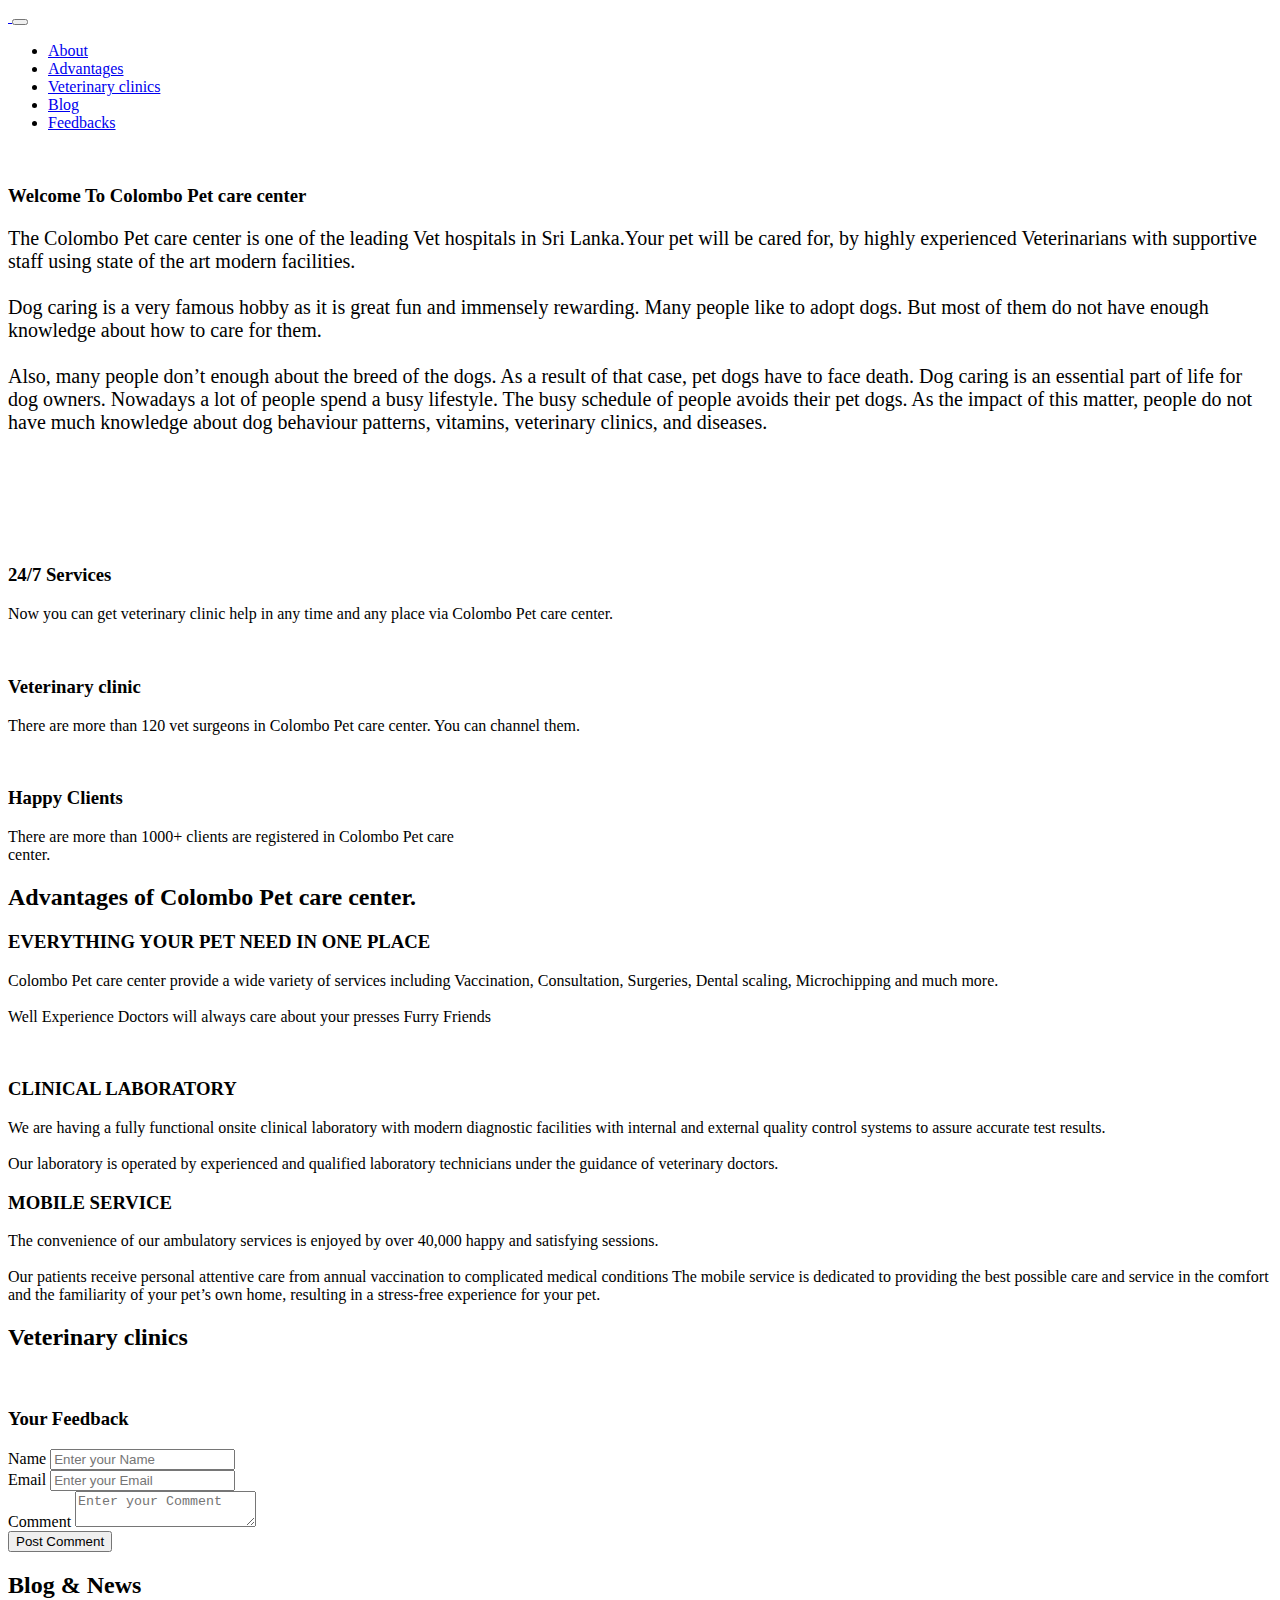
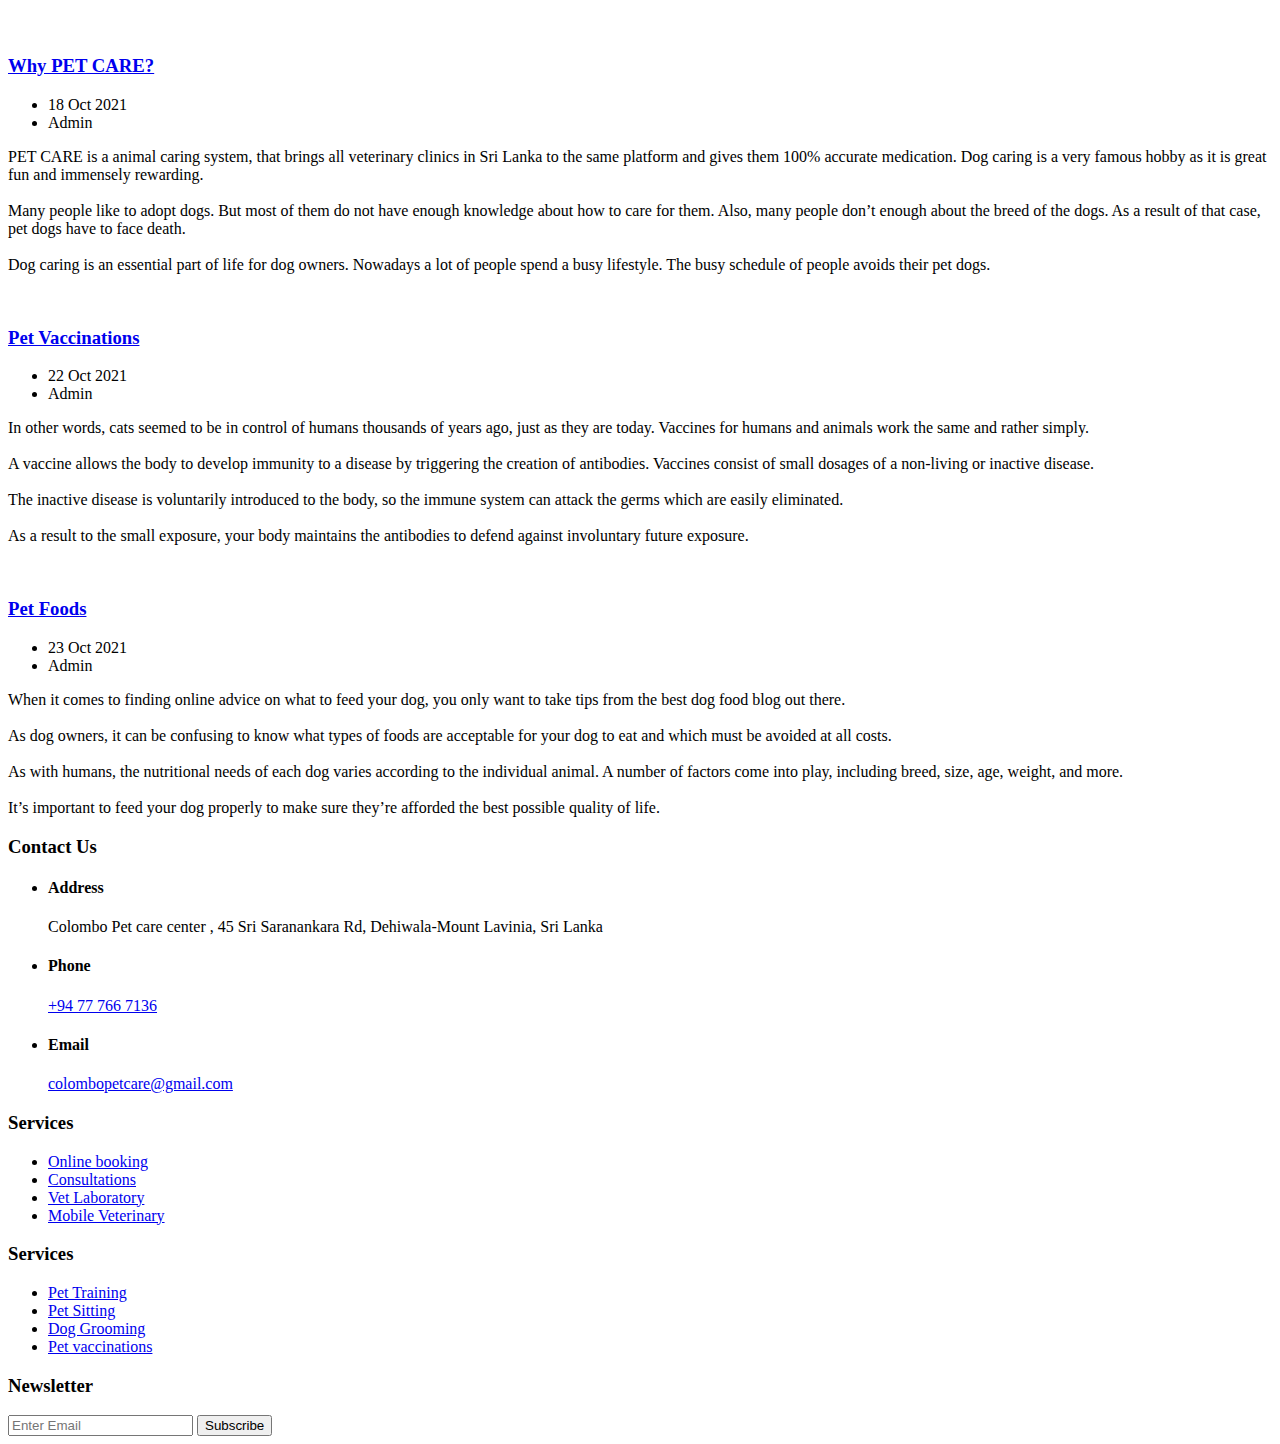
==== templates/clinics/pet_care.html @ bb5095e3 "changes" ====
<!doctype html>
<html>
<head>
<meta charset="utf-8">
<!--For responsive		-->
<meta name="viewport" content="width=device-width, initial-scale=1.0"> 
	
	
<title>Colombo Pet care center </title>

<!--Owl Carousel	-->	
<link rel="stylesheet" href="https://cdnjs.cloudflare.com/ajax/libs/OwlCarousel2/2.3.4/assets/owl.carousel.min.css"  />
<link rel="stylesheet" href="https://cdnjs.cloudflare.com/ajax/libs/OwlCarousel2/2.3.4/assets/owl.theme.default.css"  />
	
<!-- Latest compiled and minified CSS -->

<link href="https://cdn.jsdelivr.net/npm/bootstrap@5.0.2/dist/css/bootstrap.min.css" rel="stylesheet" integrity="sha384-EVSTQN3/azprG1Anm3QDgpJLIm9Nao0Yz1ztcQTwFspd3yD65VohhpuuCOmLASjC" crossorigin="anonymous">
<!--Custom Style CSS	-->
<link rel="stylesheet" href="static/css/petcare/style_.css" type="text/css">

</head>

<body>
	
	
	
<!--Start Header	-->
<header>
	   <div class="container">
	     <nav class="navbar navbar-expand-lg navbar-light">
  <div class="container-fluid">
    <a class="navbar-brand" href="#">
	    <img src="static/images/petcare/images_1/logo.png" alt="">
	  </a>
    <button class="navbar-toggler" type="button" data-bs-toggle="collapse" data-bs-target="#navbarSupportedContent" aria-controls="navbarSupportedContent" aria-expanded="false" aria-label="Toggle navigation">
      <span class="navbar-toggler-icon"></span>
    </button>
    <div class="collapse navbar-collapse" id="navbarSupportedContent">
      <ul class="navbar-nav ms-auto mb-2 mb-lg-0">

       


        <li class="nav-item">
          <a class="nav-link" href="#about-section">About</a>
        </li>
        
        <li class="nav-item">
          <a class="nav-link " href="#services-section">Advantages</a>
        </li>

		  

		    <li class="nav-item">
          <a class="nav-link " href="#team-section">Veterinary clinics</a>
        </li>
		  
		    <li class="nav-item">
          <a class="nav-link " href="#blog-section">Blog</a>
        </li>
		  
		 <li class="nav-item">
          <a class="nav-link " href="#booking-section">Feedbacks</a>
        </li> 
		  
		  
		  
		  
      </ul>
     
    </div>
  </div>
</nav>
	</div>
	</header>	
<!--End Header	-->
	
	
	


<!--	Start about Section-->
<section class="about-section"  id="about-section">
	<div class="container">
		<div class="row gx-5">
			
		   <div class="col-md-6">
				  <div class="about-media">
					<img src="static/images/images/team/1.jpg" alt="" >
			   </div>
			</div>
			
			<div class="col-md-6">
				 <div  class="about-info">
					 <h3>Welcome To Colombo Pet care center </h3>
					  <p></p>   

</p>
					 
					 <p style="font-size:20px;"> The Colombo Pet care center is one of the leading Vet hospitals in Sri Lanka.Your pet will be cared for, by highly experienced Veterinarians with supportive staff using state of the art modern facilities. <br><br>Dog caring is a very famous hobby as it is great fun and immensely rewarding. Many people like to adopt dogs. But most of them do not have enough knowledge about how to care for them.<br><br> Also, many people don’t enough about the breed of the dogs.

						As a result of that case, pet dogs have to face death. Dog caring is an essential part of life for dog owners. Nowadays a lot of people spend a busy lifestyle. The busy schedule of people avoids their pet dogs. As the impact of this matter, people do not have much knowledge about dog behaviour patterns, vitamins, veterinary clinics, and diseases.</p>
<br> <br> <br>
					 <p style="font-size:20px;"> </p>

				</div>
			</div>
			
			
			
			
            
			
		</div>
  </div>
</section>
<!--	End About Section-->



	
	
<!--Start Features Section	-->
	<section class="features-section">
	      <div class="container">
		     <div class="row gx-0">
			      
				 <div class="col-md-4">
				      <div class="features-box bg1">
					      <img src="static/images/petcare/images_1/calendar.png" alt="">
						  <h3>24/7 Services</h3>
						  <p>Now you can get veterinary clinic help in any time and any place via Colombo Pet care center.</p>
					 </div>
				 </div>
				 
				 
				  <div class="col-md-4">
				      <div class="features-box bg2">
					      <img src="static/images/petcare/images_1/staff.png" alt="">
						  <h3>Veterinary clinic<br></h3>
						  <p>There are more than 120 vet surgeons in Colombo Pet care center. You can channel them.<br></p>
					 </div>
				 </div>
				 
				   <div class="col-md-4">
				      <div class="features-box bg3">
					      <img src="static/images/petcare/images_1/happy.png" alt="">
						  <h3>Happy Clients<br> </h3>
						  <p>There are more than 1000+ clients are registered in Colombo Pet care <br> center.<br>  </p>
					 </div>
				 </div>
				 
				 
			  </div>
		</div>
	</section>
<!--End Features Section	-->
	
	

	
	
<!--Start services Section-->
	<section class="services-section" id="services-section">
	     <div class="container">
		     <div class="row">
			     
				 <div class="col-md-12">
				     <h2 class="section-title text-center">Advantages of Colombo Pet care center. </h2>

					 <h3>EVERYTHING YOUR PET NEED IN ONE PLACE</h3>
					 <p> Colombo Pet care center provide a wide variety of services including Vaccination, Consultation, Surgeries, Dental scaling, Microchipping and much more.<br><br> Well Experience Doctors will always care about your presses Furry Friends</p>
					 <br>
					 <h3>CLINICAL LABORATORY</h3>
					 <p>We are having a fully functional onsite clinical laboratory with modern diagnostic facilities with internal and external quality control systems to assure accurate test results.<br><br> Our laboratory is operated by experienced and qualified laboratory technicians under the guidance of veterinary doctors.</p>
					 <h3>MOBILE SERVICE</h3>
					 <p>The convenience of our ambulatory services is enjoyed by over 40,000 happy and satisfying sessions.<br><br> Our patients receive personal attentive care from annual vaccination to complicated medical conditions The mobile service is dedicated to providing the best possible care and service in the comfort and the familiarity of your pet’s own home, resulting in a stress-free experience for your pet.</p>
				 </div>
				 
				 
				 
		</div>
	</section>
<!--End services Section-->
	
	
	
<!--Start Team Section	-->
	
	<section class="team-section" id="team-section">
	     <div class="container">
		     <div class="row">
			      <div class="col-md-12">
				      <h2 class="section-title text-center">Veterinary clinics </h2>
				 </div>
				 
				
						      <img src="static/images/petcare/images_1/team/1.jpg" alt="" >
							  
						      
					
				 
				 
			 </div>
		</div>
	</section>
<!--End Team Section	-->
	
	<!--Start Booking Section-->

<section class="booking-section bg-overlay" id="booking-section">
	<div class="container">
	 <div class="row">
			
			<div class="col-md-6">
			   <div class="form-col">
					
				   <h3>Your Feedback</h3>
				</div>
				
				<div class="wrapper">
					<form action="" method="POST" class="form">
						<div class="row">
							<div class="input-group">
								<label for="name">Name</label>
								<input type="text" name="name" id="name" placeholder="Enter your Name" required>
							</div>
							<div class="input-group">
								<label for="email">Email</label>
								<input type="email" name="email" id="email" placeholder="Enter your Email" required>
							</div>
						</div>
						<div class="input-group textarea">
							<label for="comment">Comment</label>
							<textarea id="comment" name="comment" placeholder="Enter your Comment" required></textarea>
						</div>
						<div class="input-group">
							<button name="submit" id="btnSubmit" class="btn">Post Comment</button>
						</div>
					</form>
				</div>	
				
				
				
				
		 </div>
		 
		</div>
</div>
</section>	

<!--End Booking Section-->

	
<!--Start Blog 	-->
	<section class="blog-section" id="blog-section">
		
		<div class="container">
		     <div class="row">
			     <div  class="col-md-12">
				      <h2 class="section-title text-center">Blog & News</h2>
					 
				 </div>
				 
				 
				<div class="col-md-4">
				      <div class="blog-box">
					     <div class="blog-media">
						      <img src="static/images/petcare/images_1/blog1.jpg" alt="">
						  </div>
						  <div class="blog-info">
						      <h3><a href="#">Why PET CARE?</a></h3>
							  <ul class="meta">
							      <li> <i class="fa fa-calendar" aria-hidden="true"></i> 18 Oct 2021 </li>
							      <li> <i class="fa fa-user-o" aria-hidden="true"></i> Admin </li>
							  </ul>
							  <p>PET CARE is a animal caring system, that brings all veterinary clinics in Sri Lanka to the same platform and gives them 100% accurate medication.

								Dog caring is a very famous hobby as it is great fun and immensely rewarding. <br> <br> Many people like to adopt dogs. But most of them do not have enough knowledge about how to care for them. Also, many people don’t enough about the breed of the dogs.
								
								As a result of that case, pet dogs have to face death.<br> <br> Dog caring is an essential part of life for dog owners. Nowadays a lot of people spend a busy lifestyle. The busy schedule of people avoids their pet dogs.</p>
						  </div>
					</div>
				 </div> 
				 
				
				 <div class="col-md-4">
				      <div class="blog-box">
					     <div class="blog-media">
						      <img src="static/images/petcare/images_1/blog2.jpg" alt="">
						  </div>
						  <div class="blog-info">
						      <h3><a href="#">Pet Vaccinations </a></h3>
							  <ul class="meta">
							      <li> <i class="fa fa-calendar" aria-hidden="true"></i> 22 Oct 2021 </li>
							      <li> <i class="fa fa-user-o" aria-hidden="true"></i> Admin </li>
							  </ul>
							  <p> In other words, cats seemed to be in control of humans thousands of years ago, just as they are today. Vaccines for humans and animals work the same and rather simply.<br> <br> A vaccine allows the body to develop immunity to a disease by triggering the creation of antibodies. Vaccines consist of small dosages of a non-living or inactive disease. <br> <br> The inactive disease is voluntarily introduced to the body, so the immune system can attack the germs which are easily eliminated. <br> <br> As a result to the small exposure, your body maintains the antibodies to defend against involuntary future exposure.</p>
						  </div>
					</div>
				 </div> 
				 
				 
				 <div class="col-md-4">
				      <div class="blog-box">
					     <div class="blog-media">
						      <img src="static/images/petcare/images_1/blog3.jpg" alt="">
						  </div>
						  <div class="blog-info">
						      <h3><a href="#">Pet Foods </a></h3>
							  <ul class="meta">
							      <li> <i class="fa fa-calendar" aria-hidden="true"></i> 23 Oct 2021 </li>
							      <li> <i class="fa fa-user-o" aria-hidden="true"></i> Admin </li>
							  </ul>
							  <p>When it comes to finding online advice on what to feed your dog, you only want to take tips from the best dog food blog out there.<br> <br> As dog owners, it can be confusing to know what types of foods are acceptable for your dog to eat and which must be avoided at all costs.<br> <br> As with humans, the nutritional needs of each dog varies according to the individual animal. A number of factors come into play, including breed, size, age, weight, and more.<br> <br> It’s important to feed your dog properly to make sure they’re afforded the best possible quality of life.</p>
						  </div>
					</div>

					
				
				 </div> 
				 
				 
			</div>
		</div>
		
	</section>

	
<!--End Blog 	-->
	

	
	
<!--Start Footer	-->
<footer>
     <div class="container">
	     <div class="row">
			 
		     <div class="col-md-4">
			      <div class="footer-widget">
				      <h3>Contact Us</h3>
					  
					  <ul class="footer-address">
					      <li>
						    <i class="fa fa-map-marker" aria-hidden="true"></i>
							  <div>
							     <h4>Address</h4>
								  <p>
									Colombo Pet care center ,
									45 Sri Saranankara Rd, Dehiwala-Mount Lavinia,
									Sri Lanka<br></p>
							  </div>
						  </li>
						  
						  <li>
						    <i class="fa fa-phone" aria-hidden="true"></i>
							  <div>
							     <h4>Phone</h4>
								  <p> <a href="tel:+ 94 77 766 7136
									
									
									">+94 77 766 7136
									
									</a></p>
							  </div>
						  </li> 
						  
						   <li>
						   <i class="fa fa-envelope-o" aria-hidden="true"></i>
							  <div>
							     <h4>Email</h4>
								  <p> <a href="tel:+94 77 766 7136 ">colombopetcare@gmail.com
									</a></p>
							  </div>
						  </li> 
						  
						  
					  </ul>
				 </div>
			 </div> 
			 
			 
			 
			<div class="col-md-2">
			      <div class="footer-widget">
				      <h3>Services</h3>
					   <ul class="footer-menu">
						   <li> <a href="#"> Online booking </a> </li>
						   <li> <a href="#"> Consultations </a> </li>
						   <li> <a href="#"> Vet Laboratory </a> </li>
						   <li> <a href="#"> Mobile Veterinary</a> </li>
						
						  
					  </ul>
				 </div>
			 </div>  
			 
			 
			<div class="col-md-2">
			      <div class="footer-widget">
				      <h3>Services</h3>
					   <ul class="footer-menu">
						   <li> <a href="#"> Pet Training </a> </li>
						   <li> <a href="#"> Pet Sitting </a> </li>
						   <li> <a href="#"> Dog Grooming</a> </li>
						   <li> <a href="#"> Pet vaccinations </a> </li>
						   
					  </ul>
				 </div>
			 </div>   
			 
			 
				<div class="col-md-4">
			      <div class="footer-widget">
				      <h3>Newsletter</h3>
					   <form>
					           <input type="email" placeholder="Enter Email"  class="form-control mb-2">
						   
						   
						  
						  
						   <input type="submit" value="Subscribe"  class="btn btn-white"/></a>
					  </form>
				 </div>
			 </div>   
			 
			 
			 
			 
		 </div>
	</div>	
</footer>	
<!--End Footer	-->
	



<!-- jQuery library -->
<script src="https://ajax.googleapis.com/ajax/libs/jquery/3.6.0/jquery.min.js"></script>
<script src="static/js/sweetalert2.js"></script>

<!-- Latest compiled JavaScript -->
<script src="https://maxcdn.bootstrapcdn.com/bootstrap/4.0.0/js/bootstrap.min.js" integrity="sha384-JZR6Spejh4U02d8jOt6vLEHfe/JQGiRRSQQxSfFWpi1MquVdAyjUar5+76PVCmYl" crossorigin="anonymous"></script>


<script src="https://cdn.jsdelivr.net/npm/@popperjs/core@2.9.2/dist/umd/popper.min.js" integrity="sha384-IQsoLXl5PILFhosVNubq5LC7Qb9DXgDA9i+tQ8Zj3iwWAwPtgFTxbJ8NT4GN1R8p" crossorigin="anonymous"></script>
<script src="https://cdn.jsdelivr.net/npm/bootstrap@5.0.2/dist/js/bootstrap.min.js" integrity="sha384-cVKIPhGWiC2Al4u+LWgxfKTRIcfu0JTxR+EQDz/bgldoEyl4H0zUF0QKbrJ0EcQF" crossorigin="anonymous"></script>

<!--Owl Carousel	-->
<script src="https://cdnjs.cloudflare.com/ajax/libs/OwlCarousel2/2.3.4/owl.carousel.min.js" type="text/javascript" > </script>	

<script>
$('.reviews-slide').owlCarousel({
    loop:true,
    margin:10,
    nav:false,
    responsive:{
        0:{
            items:1
        },
        600:{
            items:1
        },
        1000:{
            items:1
        }
    }
});
</script>

<script> 
$("a[href^='#']").click(function(e) {
	e.preventDefault();
	
	var position = $($(this).attr("href")).offset().top;

	$("body, html").animate({
		scrollTop: position
	} ); 
});

</script>
	
	
<script>

    $(function () {
      $('#btnSubmit').click(function () {

        var name = $('#name').val();
        var email = $('#email').val();
        var comment = $('#comment').val();

        if (name == "" || email == "" || comment == "") {
          swal.fire("Add comment", "Fields are empty!", "warning");

        } else {

          var form_data = new FormData();
          form_data.append('name', name);
          form_data.append('email', email);
          form_data.append('comment', comment);
          form_data.append('id', 1);

          $.ajax({
            url: "/add_comment",
            enctype: 'multipart/form-data',
            data: form_data,
            contentType: false,
            cache: false,
            processData: false,
            type: 'POST',
          })
            .done(function (data) {
              if (data.redirect) {
                window.location.href = data.redirect;
              }
              else if (data.success) {
                Swal.fire("Add Comment", data.success, "success");
              }
              else if (data.error) {
                Swal.fire("Add Comment", data.error, "warning");
              }
              else {
                Swal.fire("Add Comment", "Some error occur!", "warning");
              }
            });

        }

        event.preventDefault();
      });
    });

  </script>

	
</body>
</html>
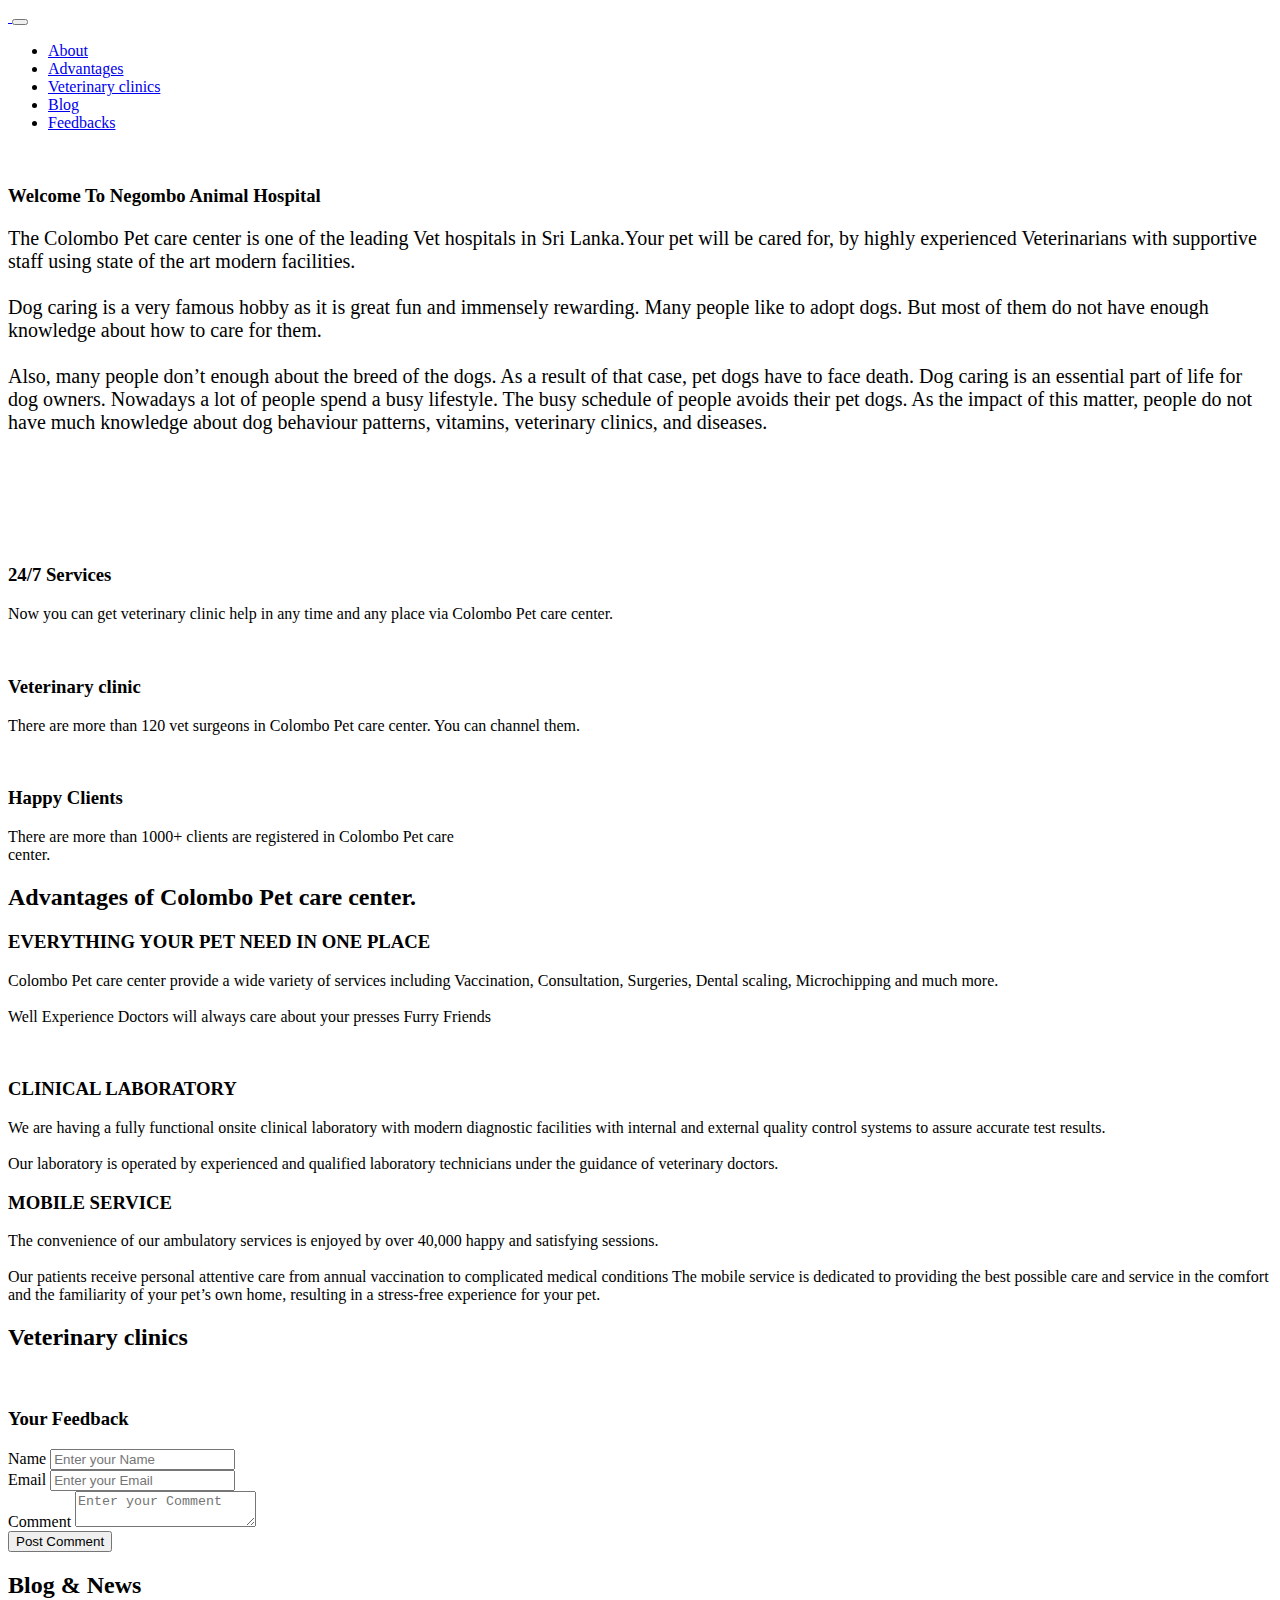
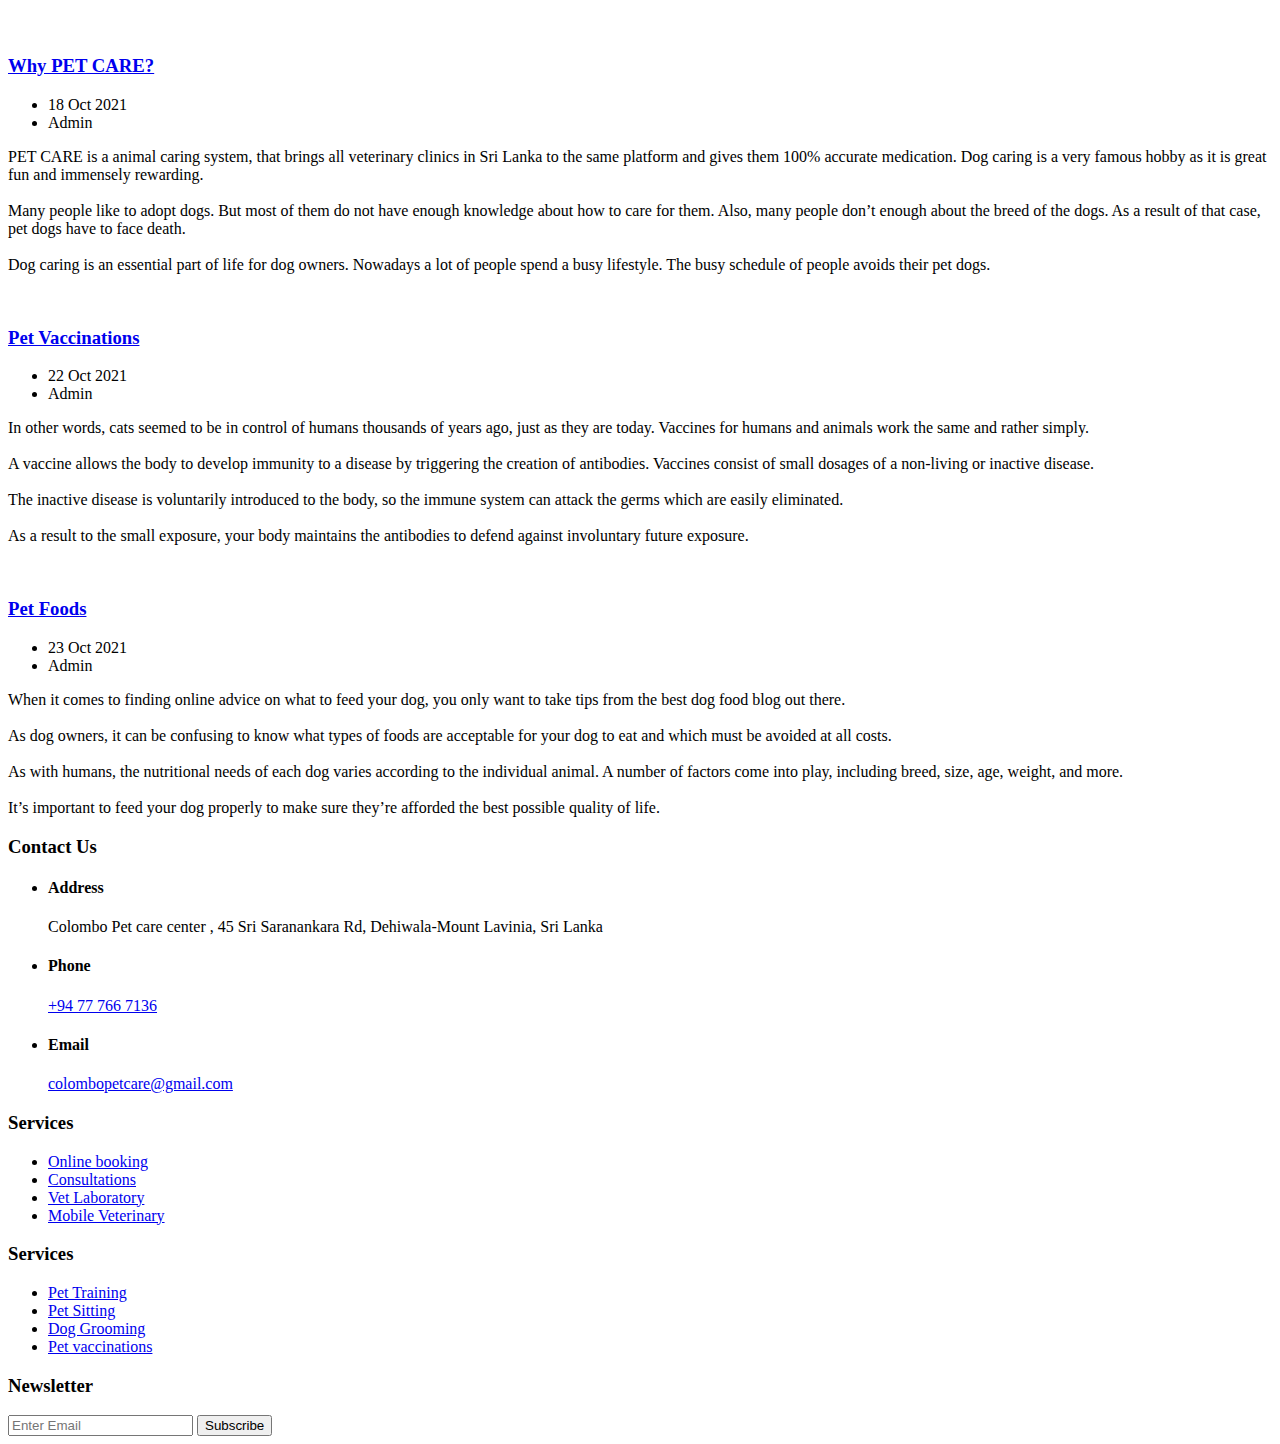
==== commit 188dc61d: "changes" ====
--- a/templates/clinics/pet_care.html
+++ b/templates/clinics/pet_care.html
@@ -92,7 +92,7 @@
 			
 			<div class="col-md-6">
 				 <div  class="about-info">
-					 <h3>Welcome To Colombo Pet care center </h3>
+					 <h3>Welcome To Negombo Animal Hospital</h3>
 					  <p></p>   
 
 </p>
